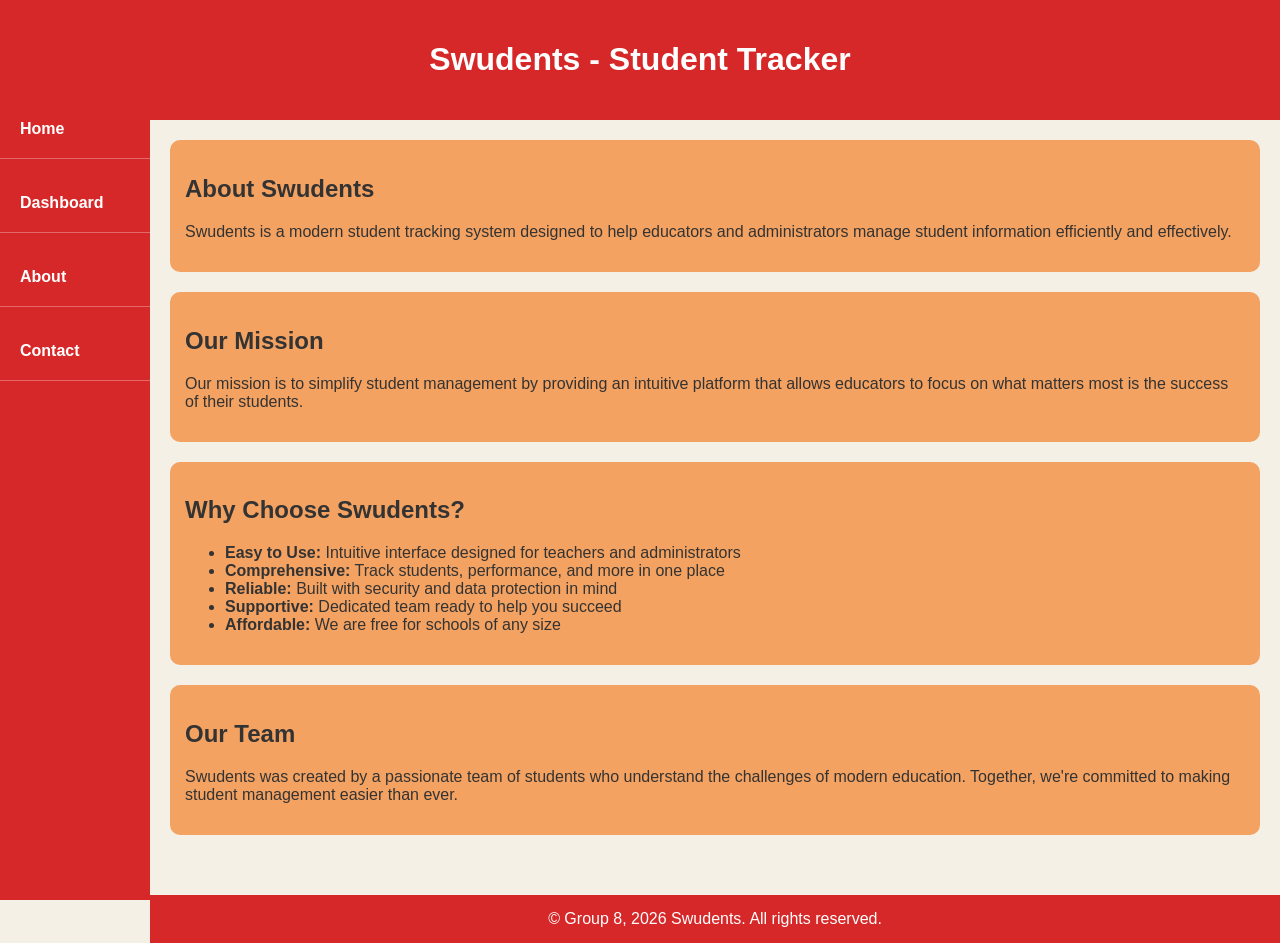
==== about.html @ cd511688 "Add files via upload" ====
<!DOCTYPE html>
<html lang="en">
<head>
    <meta charset="UTF-8">
    <meta name="viewport" content="width=device-width, initial-scale=1.0">
    <title>Swudents - About Us</title>
    <link rel="stylesheet" href="style.css">
</head>
<body>

<header>
    <h1>Swudents - Student Tracker</h1>
</header>

<nav>
    <a href="index.html">Home</a>
    <a href="dashboard.html">Dashboard</a>
    <a href="about.html">About</a>
    <a href="contact.html">Contact</a>
</nav>

<main>
    <section>
        <h2>About Swudents</h2>
        <p>Swudents is a modern student tracking system designed to help educators and administrators manage student information efficiently and effectively.</p>
    </section>

    <section>
        <h2>Our Mission</h2>
        <p>Our mission is to simplify student management by providing an intuitive platform that allows educators to focus on what matters most is the success of their students.</p>
    </section>

    <section>
        <h2>Why Choose Swudents?</h2>
        <ul>
            <li><strong>Easy to Use:</strong> Intuitive interface designed for teachers and administrators</li>
            <li><strong>Comprehensive:</strong> Track students, performance, and more in one place</li>
            <li><strong>Reliable:</strong> Built with security and data protection in mind</li>
            <li><strong>Supportive:</strong> Dedicated team ready to help you succeed</li>
            <li><strong>Affordable:</strong> We are free for schools of any size</li>
        </ul>
    </section>

    <section>
        <h2>Our Team</h2>
        <p>Swudents was created by a passionate team of students who understand the challenges of modern education. Together, we're committed to making student management easier than ever.</p>
    </section>
</main>

<footer>
    &copy; Group 8, 2026 Swudents. All rights reserved.
</footer>

</body>
</html>
---- style.css ----
/* BASE */
body {
    margin: 0;
    font-family: Arial, sans-serif;
    background-color: #f5f0e6; /* Beige background */
    color: #333333; /* Dark Gray text */
}

/* HEADER & NAV */
header {
    background-color: #d62828; /* Primary Red */
    color: white;
    padding: 20px;
    text-align: center;
}

nav {
    background-color: #d62828;
    display: flex;
    flex-direction: column;
    position: fixed;
    left: 0;
    top: 100px;
    width: 150px;
    height: calc(100vh - 100px);
    padding: 0;
}

nav a {
    color: white;
    text-decoration: none;
    margin: 0 0 15px 0;
    padding: 20px 20px;
    font-weight: bold;
    border-bottom: 1px solid rgba(255,255,255,0.3);
}

nav a:hover {
    text-decoration: underline;
    background-color: rgba(0,0,0,0.2);
}

/* MAIN & SECTIONS */
main {
    padding: 20px;
    margin-left: 150px;
}

section {
    background-color: #f4a261; /* Secondary Peach */
    padding: 15px;
    margin-bottom: 20px;
    border-radius: 10px;
}

/* TABLE */
table {
    width: 100%;
    border-collapse: collapse;
    margin: 10px 0;
}

table, th, td {
    border: 1px solid #333333;
}

th, td {
    padding: 10px;
    text-align: left;
}

/* BUTTONS */
button {
    background-color: #e76f51; /* Accent Rose */
    color: white;
    border: none;
    padding: 10px 15px;
    border-radius: 5px;
    cursor: pointer;
}

button:hover {
    opacity: 0.8;
}

/* FORM */
input, textarea {
    width: 100%;
    padding: 10px;
    margin: 5px 0 15px 0;
    border-radius: 5px;
    border: 1px solid #ccc;
}

/* FOOTER */
footer {
    background-color: #d62828;
    color: white;
    text-align: center;
    padding: 15px 0;
    margin-top: 20px;
    margin-left: 150px;
}
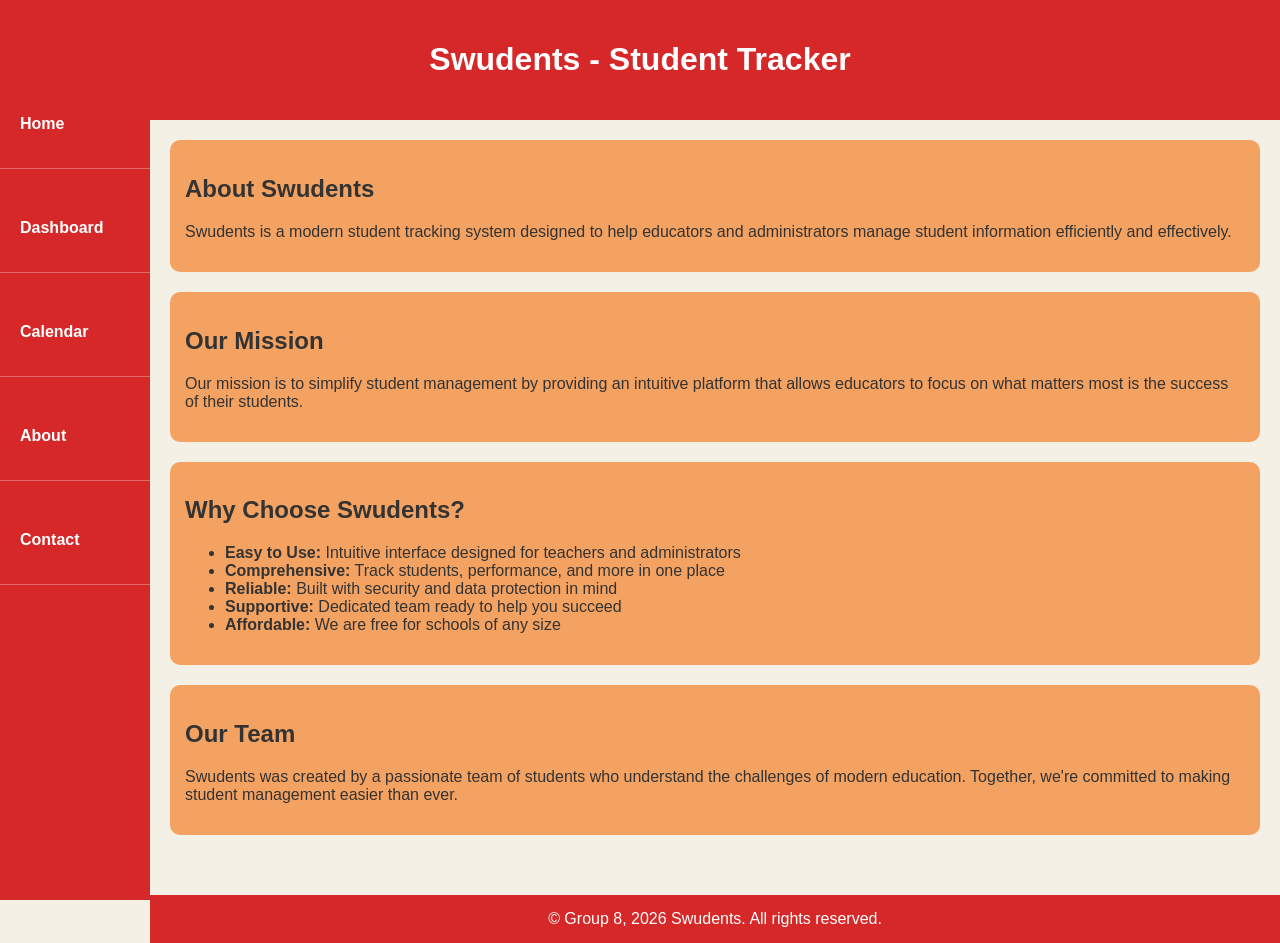
==== commit e980a28d: "Add files via upload" ====
--- a/about.html
+++ b/about.html
@@ -15,6 +15,7 @@
 <nav>
     <a href="index.html">Home</a>
     <a href="dashboard.html">Dashboard</a>
+    <a href="calendar.html">Calendar</a>
     <a href="about.html">About</a>
     <a href="contact.html">Contact</a>
 </nav>
--- a/style.css
+++ b/style.css
@@ -20,9 +20,9 @@
     flex-direction: column;
     position: fixed;
     left: 0;
-    top: 100px;
+    top: 80px;
     width: 150px;
-    height: calc(100vh - 100px);
+    height: calc(100vh - 80px);
     padding: 0;
 }
 
@@ -30,7 +30,7 @@
     color: white;
     text-decoration: none;
     margin: 0 0 15px 0;
-    padding: 20px 20px;
+    padding: 35px 20px;
     font-weight: bold;
     border-bottom: 1px solid rgba(255,255,255,0.3);
 }
@@ -84,12 +84,92 @@
 }
 
 /* FORM */
-input, textarea {
+input, textarea, select {
     width: 100%;
     padding: 10px;
     margin: 5px 0 15px 0;
     border-radius: 5px;
     border: 1px solid #ccc;
+    box-sizing: border-box;
+    font-size: 14px;
+}
+
+input:focus, select:focus, textarea:focus {
+    outline: none;
+    border-color: #e76f51;
+    box-shadow: 0 0 5px rgba(231, 111, 81, 0.5);
+}
+
+.subject-input {
+    margin-bottom: 15px;
+    padding: 12px;
+    border: 1px solid #ddd;
+    border-radius: 5px;
+    background-color: #fff;
+}
+
+.subject-input label {
+    display: block;
+    margin-bottom: 5px;
+    font-weight: bold;
+    color: #333;
+}
+
+.remove-subject {
+    background-color: #d62828 !important;
+    padding: 8px 12px !important;
+    font-size: 12px !important;
+    width: auto !important;
+    margin-top: 10px;
+}
+
+.remove-subject:hover {
+    opacity: 0.9 !important;
+}
+
+/* MODAL */
+.modal {
+    position: fixed;
+    z-index: 1000;
+    left: 0;
+    top: 0;
+    width: 100%;
+    height: 100%;
+    background-color: rgba(0, 0, 0, 0.4);
+}
+
+.modal-content {
+    background-color: #f5f0e6;
+    margin: 10% auto;
+    padding: 25px;
+    border: 1px solid #888;
+    border-radius: 8px;
+    width: 90%;
+    max-width: 450px;
+    box-shadow: 0 4px 8px rgba(0, 0, 0, 0.2);
+}
+
+.modal-content h2 {
+    margin-top: 0;
+    color: #d62828;
+}
+
+.modal-content form {
+    display: flex;
+    flex-direction: column;
+}
+
+.close {
+    color: #aaa;
+    float: right;
+    font-size: 28px;
+    font-weight: bold;
+    cursor: pointer;
+    line-height: 20px;
+}
+
+.close:hover {
+    color: #d62828;
 }
 
 /* FOOTER */
@@ -100,4 +180,30 @@
     padding: 15px 0;
     margin-top: 20px;
     margin-left: 150px;
+}
+
+/* RESPONSIVE */
+@media (max-width: 768px) {
+    nav {
+        width: 150px;
+        padding: 0;
+    }
+
+    nav a {
+        padding: 15px 10px;
+        font-size: 12px;
+    }
+
+    main {
+        margin-left: 150px;
+    }
+
+    footer {
+        margin-left: 150px;
+    }
+
+    .modal-content {
+        width: 95%;
+        margin: 20% auto;
+    }
 }
